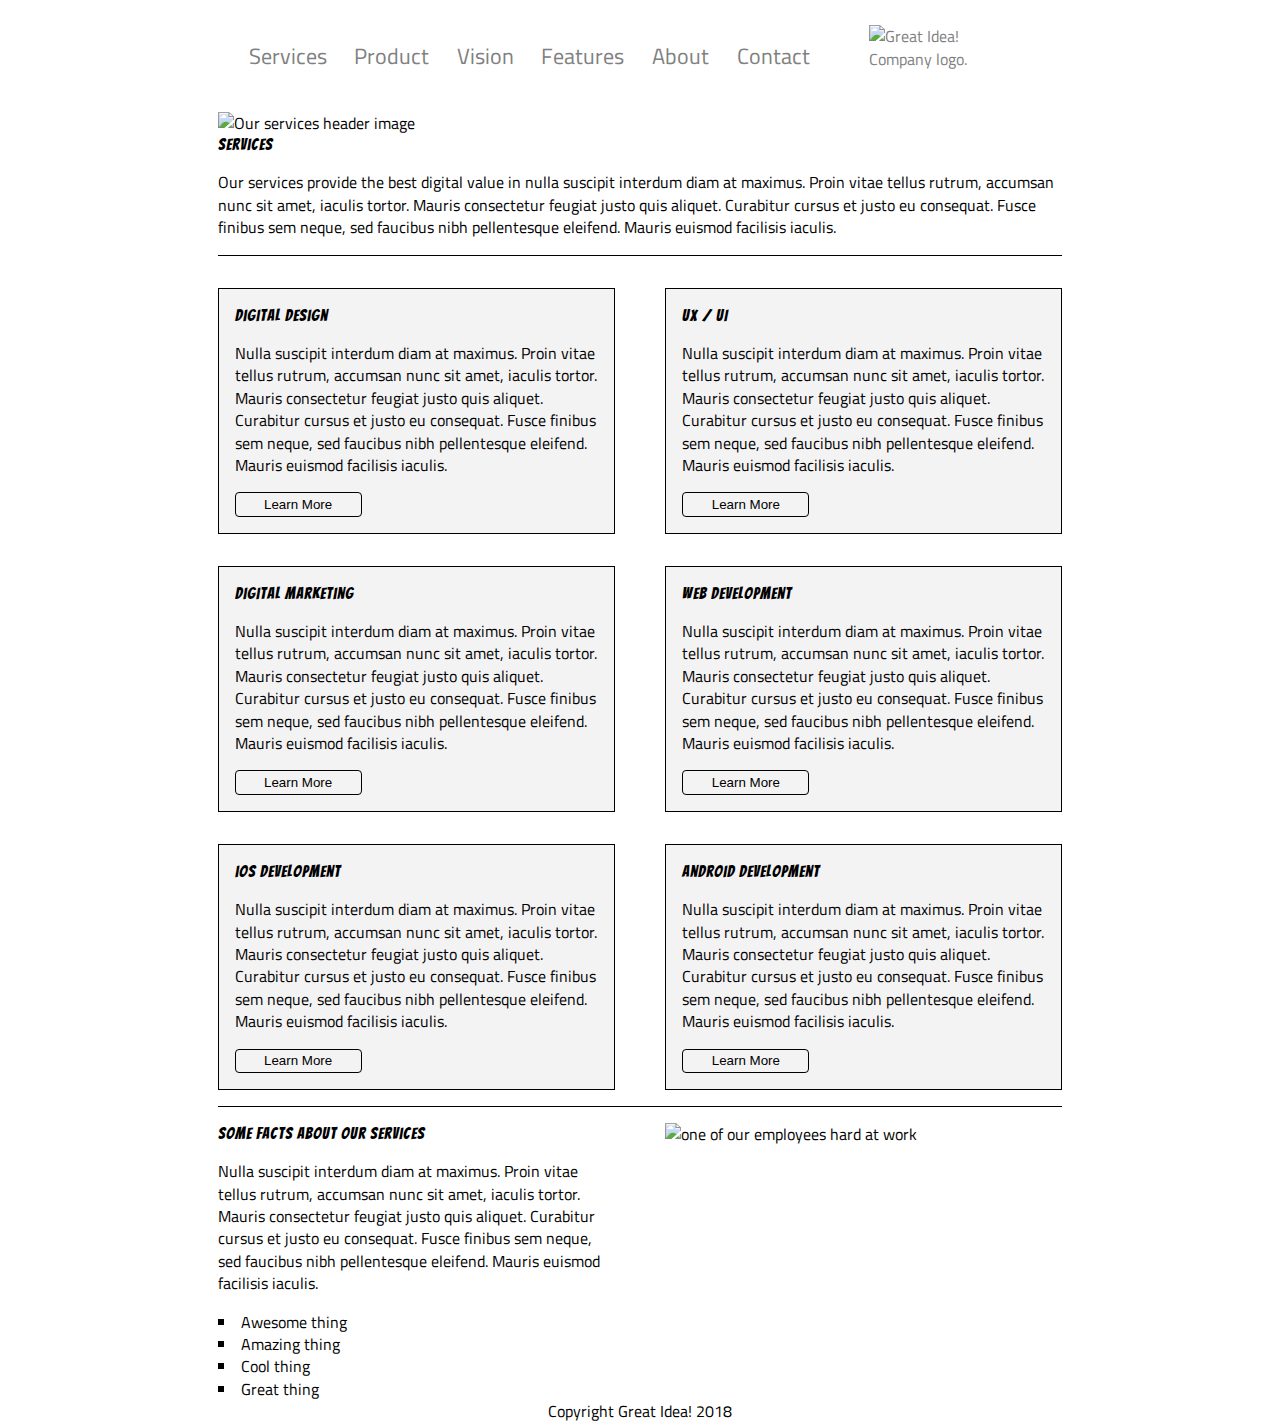
==== great-idea/services.html @ 14033128 "Project completed" ====
<!doctype html>

<html lang="en">

<head>
    <meta charset="utf-8">

    <title>Great Idea! - Services</title>

    <link href="https://fonts.googleapis.com/css?family=Bangers|Titillium+Web" rel="stylesheet">
    <link rel="stylesheet" href="css/index.css">

    <!--[if lt IE 9]>
    <script src="https://cdnjs.cloudflare.com/ajax/libs/html5shiv/3.7.3/html5shiv.js"></script>
  <![endif]-->
</head>

<body>

    <header>
        <nav class="main-nav">
            <ul class="nav-links">
                <a href="/great-idea/services.html">Services</a>
                <a href="#">Product</a>
                <a href="#">Vision</a>
                <a href="#">Features</a>
                <a href="#">About</a>
                <a href="#">Contact</a>
            </ul>
            <a href="/great-idea/index.html"><img class="logo" src="img/logo.png" alt="Great Idea! Company logo."></a>
        </nav>
    </header>
    </main>
    <article>
        <section class="hero">
            <img class="services-header-img" src="img/services-header.jpg" alt="Our services header image">

            <div>
                <h1>Services</h1>
                <p>Our services provide the best digital value in nulla suscipit interdum diam at maximus. Proin vitae tellus rutrum, accumsan nunc sit amet, iaculis tortor. Mauris consectetur feugiat justo quis aliquet. Curabitur cursus et justo eu consequat.
                    Fusce finibus sem neque, sed faucibus nibh pellentesque eleifend. Mauris euismod facilisis iaculis.</p>
            </div>
        </section>
        <section class="row">
            <div class="service-box">
                <h2>Digital Design</h2>
                <p>Nulla suscipit interdum diam at maximus. Proin vitae tellus rutrum, accumsan nunc sit amet, iaculis tortor. Mauris consectetur feugiat justo quis aliquet. Curabitur cursus et justo eu consequat. Fusce finibus sem neque, sed faucibus nibh
                    pellentesque eleifend. Mauris euismod facilisis iaculis.</p>
                <button class="button">Learn More</button>
            </div>
            <div class="service-box">
                <h2>UX / UI</h2>
                <p>Nulla suscipit interdum diam at maximus. Proin vitae tellus rutrum, accumsan nunc sit amet, iaculis tortor. Mauris consectetur feugiat justo quis aliquet. Curabitur cursus et justo eu consequat. Fusce finibus sem neque, sed faucibus nibh
                    pellentesque eleifend. Mauris euismod facilisis iaculis.</p>
                <button class="button">Learn More</button>
            </div>
        </section>
        <section class="row">
            <div class="service-box">
                <h2>Digital Marketing</h2>
                <p>Nulla suscipit interdum diam at maximus. Proin vitae tellus rutrum, accumsan nunc sit amet, iaculis tortor. Mauris consectetur feugiat justo quis aliquet. Curabitur cursus et justo eu consequat. Fusce finibus sem neque, sed faucibus nibh
                    pellentesque eleifend. Mauris euismod facilisis iaculis.</p>
                <button class="button">Learn More</button>
            </div>
            <div class="service-box">
                <h2>Web Development</h2>
                <p>Nulla suscipit interdum diam at maximus. Proin vitae tellus rutrum, accumsan nunc sit amet, iaculis tortor. Mauris consectetur feugiat justo quis aliquet. Curabitur cursus et justo eu consequat. Fusce finibus sem neque, sed faucibus nibh
                    pellentesque eleifend. Mauris euismod facilisis iaculis.</p>
                <button class="button">Learn More</button>
            </div>
        </section>
        <section class="row">
            <div class="service-box">
                <h2>iOS Development</h2>
                <p>Nulla suscipit interdum diam at maximus. Proin vitae tellus rutrum, accumsan nunc sit amet, iaculis tortor. Mauris consectetur feugiat justo quis aliquet. Curabitur cursus et justo eu consequat. Fusce finibus sem neque, sed faucibus nibh
                    pellentesque eleifend. Mauris euismod facilisis iaculis.</p>
                <button class="button">Learn More</button>
            </div>
            <div class="service-box">
                <h2>Android Development</h2>
                <p>Nulla suscipit interdum diam at maximus. Proin vitae tellus rutrum, accumsan nunc sit amet, iaculis tortor. Mauris consectetur feugiat justo quis aliquet. Curabitur cursus et justo eu consequat. Fusce finibus sem neque, sed faucibus nibh
                    pellentesque eleifend. Mauris euismod facilisis iaculis.</p>
                <button class="button">Learn More</button>
            </div>
        </section>
        <section class="bottom-facts-section">
            <div class="facts">
                <h2>Some Facts About Our Services</h2>
                <p>Nulla suscipit interdum diam at maximus. Proin vitae tellus rutrum, accumsan nunc sit amet, iaculis tortor. Mauris consectetur feugiat justo quis aliquet. Curabitur cursus et justo eu consequat. Fusce finibus sem neque, sed faucibus nibh
                    pellentesque eleifend. Mauris euismod facilisis iaculis.</p>
                <ul>
                    <li>Awesome thing</li>
                    <li>Amazing thing</li>
                    <li>Cool thing</li>
                    <li>Great thing</li>
                </ul>
            </div>
            <div class="bottom-image">
                <img class="services-info-img" src="img/services-info.png" alt="one of our employees hard at work">
            </div>
        </section>
    </article>
    </main>
    <footer>
        <p>Copyright Great Idea! 2018</p>
    </footer>
</body>

</html>
---- great-idea/css/index.css ----
/* http://meyerweb.com/eric/tools/css/reset/ 
   v2.0 | 20110126
   License: none (public domain)
*/

html,
body,
div,
span,
applet,
object,
iframe,
h1,
h2,
h3,
h4,
h5,
h6,
p,
blockquote,
pre,
a,
abbr,
acronym,
address,
big,
cite,
code,
del,
dfn,
em,
img,
ins,
kbd,
q,
s,
samp,
small,
strike,
strong,
sub,
sup,
tt,
var,
b,
u,
i,
center,
dl,
dt,
dd,
ol,
ul,
li,
fieldset,
form,
label,
legend,
table,
caption,
tbody,
tfoot,
thead,
tr,
th,
td,
article,
aside,
canvas,
details,
embed,
figure,
figcaption,
footer,
header,
hgroup,
menu,
nav,
output,
ruby,
section,
summary,
time,
mark,
audio,
video {
    margin: 0;
    padding: 0;
    border: 0;
    font-size: 100%;
    font: inherit;
    vertical-align: baseline;
}


/* HTML5 display-role reset for older browsers */

article,
aside,
details,
figcaption,
figure,
footer,
header,
hgroup,
menu,
nav,
section {
    display: block;
}

body {
    line-height: 1;
}

ol,
ul {
    list-style: none;
}

blockquote,
q {
    quotes: none;
}

blockquote:before,
blockquote:after,
q:before,
q:after {
    content: '';
    content: none;
}

table {
    border-collapse: collapse;
    border-spacing: 0;
}


/* Set every element's box-sizing to border-box */

* {
    box-sizing: border-box;
}

html,
body {
    height: 100%;
    font-family: 'Titillium Web', sans-serif;
}

h1,
h2,
h3,
h4,
h5 {
    font-family: 'Bangers', cursive;
    letter-spacing: 1px;
    margin-bottom: 15px;
}


/* Copy and paste your work from yesterday here and start to refactor into flexbox */


/* .container {
    width: 880px;
    margin: auto;
}

header {
    padding: 20px 20px 20px;
}

nav {
    display: inline-block;
    width: 75%;
}

nav a {
    color: grey;
    text-decoration: none;
    padding: 0px 25px 0px;
}

.intro-container {
    text-align: center;
}

.intro {
    display: inline-block;
    width: 450px;
    text-align: center;
    padding: 0px 0px 40px;
}

.intro h1 {
    font-size: 50pt;
}

.intro-image {
    display: inline-block;
    width: 30%;
    padding: 20px 10px 10px 20px;
}

.intro button {
    padding: 5px 40px 5px;
    border: 1px solid black;
    font-family: “Titillium Web”;
}

header p {
    text-align: center;
    border: 1px solid black;
    width: 150px;
}

.top-part {
    border-top: 1px solid black;
    padding: 30px 0 30px;
}

.top-part .features {
    display: inline-block;
    width: 49%;
    margin-right: 5px;
}

.top-part .about {
    display: inline-block;
    width: 49%;
}

.picture-box {
    display: block;
}

.middle-image {
    display: block;
    width: 100%;
}

.bottom-part {
    border-bottom: 1px solid black;
    padding: 20px 0 30px;
}

.bottom-part .services {
    display: inline-block;
    width: 32%;
}

.bottom-part .product {
    display: inline-block;
    width: 32%;
    margin: 0px 10px 0px;
}

.bottom-part .vision {
    display: inline-block;
    width: 32%;
}

.contact-info {
    margin-top: 30px;
}

footer p a {
    text-align: center;
    text-decoration: none;
    color: black;
}

*/

p {
    font-size: 1rem;
}

body {
    margin: 0 17% 0 17%;
    line-height: 1.4rem;
}

h2 {
    font-size: 1rem;
}

header {
    padding: 3%;
}


/* header-section */

nav {
    display: flex;
    justify-content: space-around;
}

.main-nav {
    width: 100%;
    display: flex;
}

.nav-links {
    display: flex;
    width: 75%;
    justify-content: space-around;
    align-items: center;
    font-size: 1.4rem;
}

a {
    padding-right: 1rem;
    text-decoration: none;
    color: grey;
}

header {
    display: flex;
}


/* hero-section */

.logo {
    padding-left: 20%;
}

.hero {
    border-bottom: 1px solid black;
    margin: 1rem 0 1rem 0;
    padding-bottom: 1rem;
}

.uvp {
    display: flex;
    flex-direction: column;
    justify-content: center;
    align-items: center;
}

.uvp h1 {
    font-size: 4.2rem;
    text-align: center;
}

button {
    width: 75%;
    text-align: center;
    background: none;
    border: 1px solid black;
    padding: 1%;
}


/* top-content-section */

.top-content-section {
    display: flex;
    margin-top: 3%;
    padding-bottom: 3%;
    margin-bottom: 3%;
}


/* middle-image */

.middle-image {
    text-align: center;
    padding-bottom: 3%;
    margin-bottom: 3%;
}


/* bottom-content-section */

.bottom-content-section {
    display: flex;
    margin-top: 1%;
    border-bottom: 1px solid black;
    padding-bottom: 3%;
    margin-bottom: 3%;
}


/* footer-section */

footer {
    font-size: 1.6rem;
}

.email-address,
.phone-number {
    color: black;
}

.copyright {
    text-align: center;
    position: relative;
    bottom: 0;
}


/* SERVICE PAGE */


/* row */

.row {
    display: flex;
    width: 100%;
    justify-content: space-between;
}

.service-box {
    margin: 1rem 0 1rem 0;
    background-color: #F4F3F4;
    border: 1px solid black;
    padding: 1rem;
    width: 47%;
}

.bottom-facts-section {
    width: 100%;
    display: flex;
    justify-content: space-between;
    border-top: 1px solid black;
    padding-top: 1rem;
}

.facts {
    width: 47%;
}

.bottom-image {
    width: 47%;
}

.button {
    width: 35%;
    border-radius: 4px;
    margin-top: 1rem;
}

li {
    list-style-type: square;
    list-style-position: inside;
}

ul {
    margin-top: 1rem;
}

footer {
    text-align: center;
}
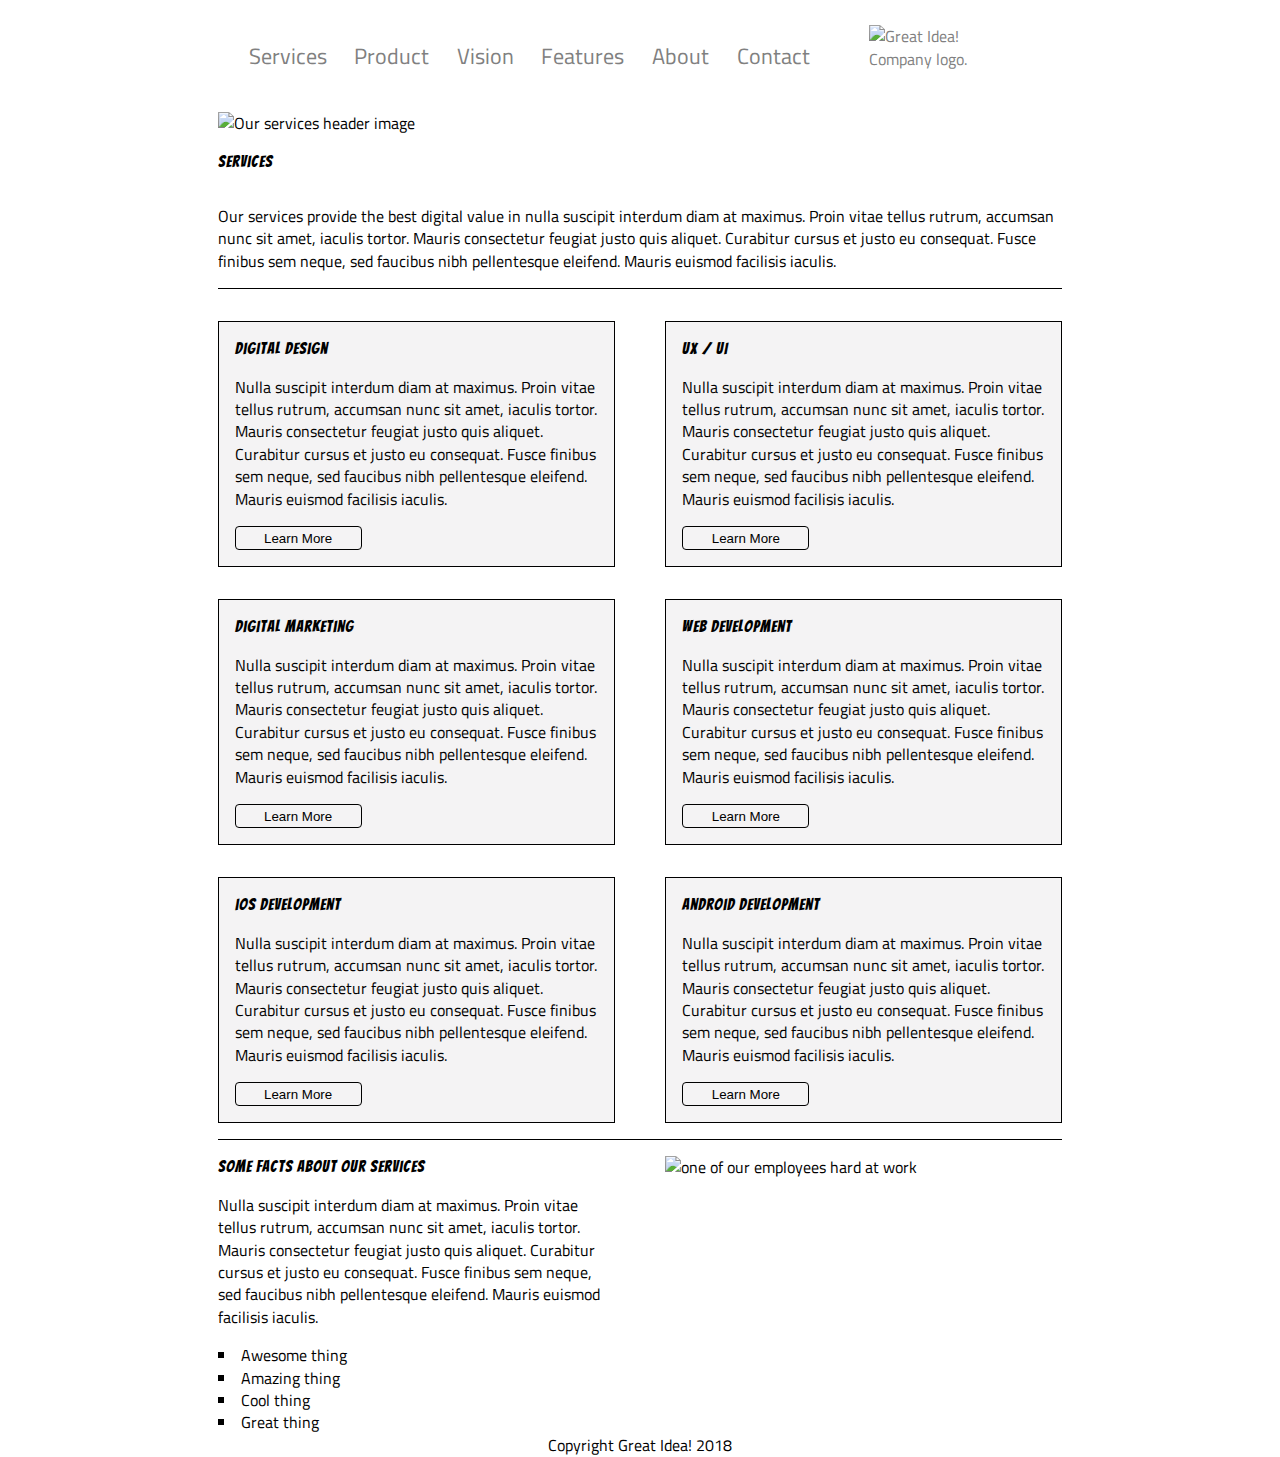
==== commit 6bf58156: "Merge 635c80584b0c464f1f3063fd80157210bf6adc36 into b17909d61a7b3ce0a9975af89ed8e9fba539723c" ====
--- a/great-idea/services.html
+++ b/great-idea/services.html
@@ -101,7 +101,7 @@
         </section>
     </article>
     </main>
-    <footer>
+    <footer class="service-footer">
         <p>Copyright Great Idea! 2018</p>
     </footer>
 </body>
--- a/great-idea/css/index.css
+++ b/great-idea/css/index.css
@@ -278,6 +278,10 @@
     font-size: 1rem;
 }
 
+h1 {
+    line-height: 3.5rem;
+}
+
 body {
     margin: 0 17% 0 17%;
     line-height: 1.4rem;
@@ -325,6 +329,12 @@
 
 /* hero-section */
 
+.hero-section {
+    display: flex;
+    width: 100%;
+    justify-content: space-evenly;
+}
+
 .logo {
     padding-left: 20%;
 }
@@ -363,6 +373,8 @@
     margin-top: 3%;
     padding-bottom: 3%;
     margin-bottom: 3%;
+    border-top: 1px solid black;
+    padding-top: 1rem;
 }
 
 
@@ -370,8 +382,7 @@
 
 .middle-image {
     text-align: center;
-    padding-bottom: 3%;
-    margin-bottom: 3%;
+    width: 100%;
 }
 
 
@@ -383,6 +394,12 @@
     border-bottom: 1px solid black;
     padding-bottom: 3%;
     margin-bottom: 3%;
+    width: 100%;
+    justify-content: space-between;
+}
+
+.home-box {
+    width: 30%;
 }
 
 
@@ -454,6 +471,6 @@
     margin-top: 1rem;
 }
 
-footer {
+.service-footer {
     text-align: center;
 }